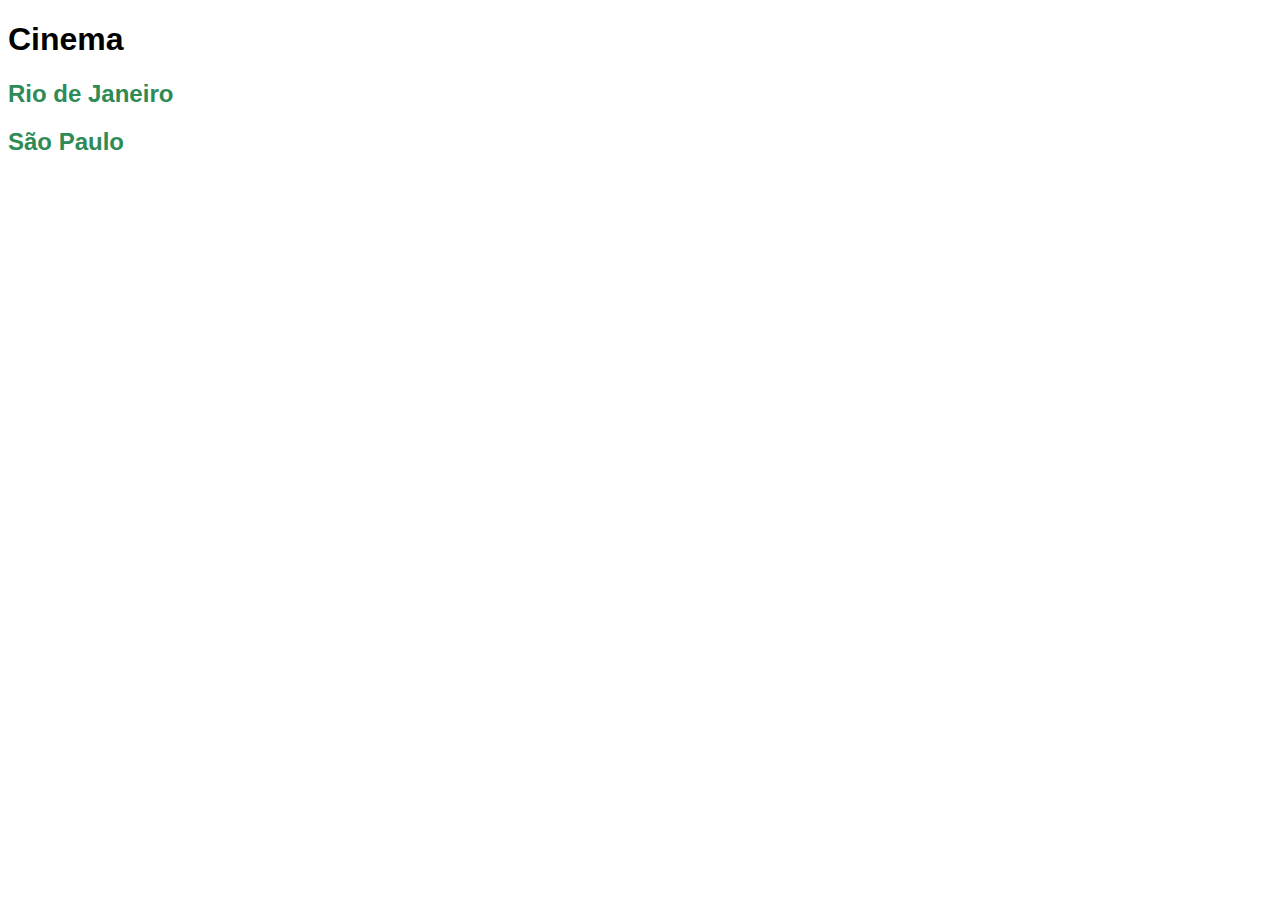
==== index.html @ 932e1144 "site cinema" ====
<!DOCTYPE html>
<html>

<head>
    <meta charset="UTF-8">
   
    <title>Cinema</title>
    <link rel="stylesheet" href="/css/style.css">
</head>
<body>
    <h1>Cinema</h1>
    <h2><a href="/estados/rj.html">Rio de Janeiro</a></h2>
    <h2><a href="/estados/sp.html">São Paulo</a></h2>
</body>
</html>
---- css/style.css ----
.hoje {
    color: darkred;

}
.amanha {
    color: darkblue
;
}
a{
    text-decoration: none;
}
h2 a{
    color: seagreen;
}
p {
    font-size: 20px;
}
body {
    font-family: Arial;
}
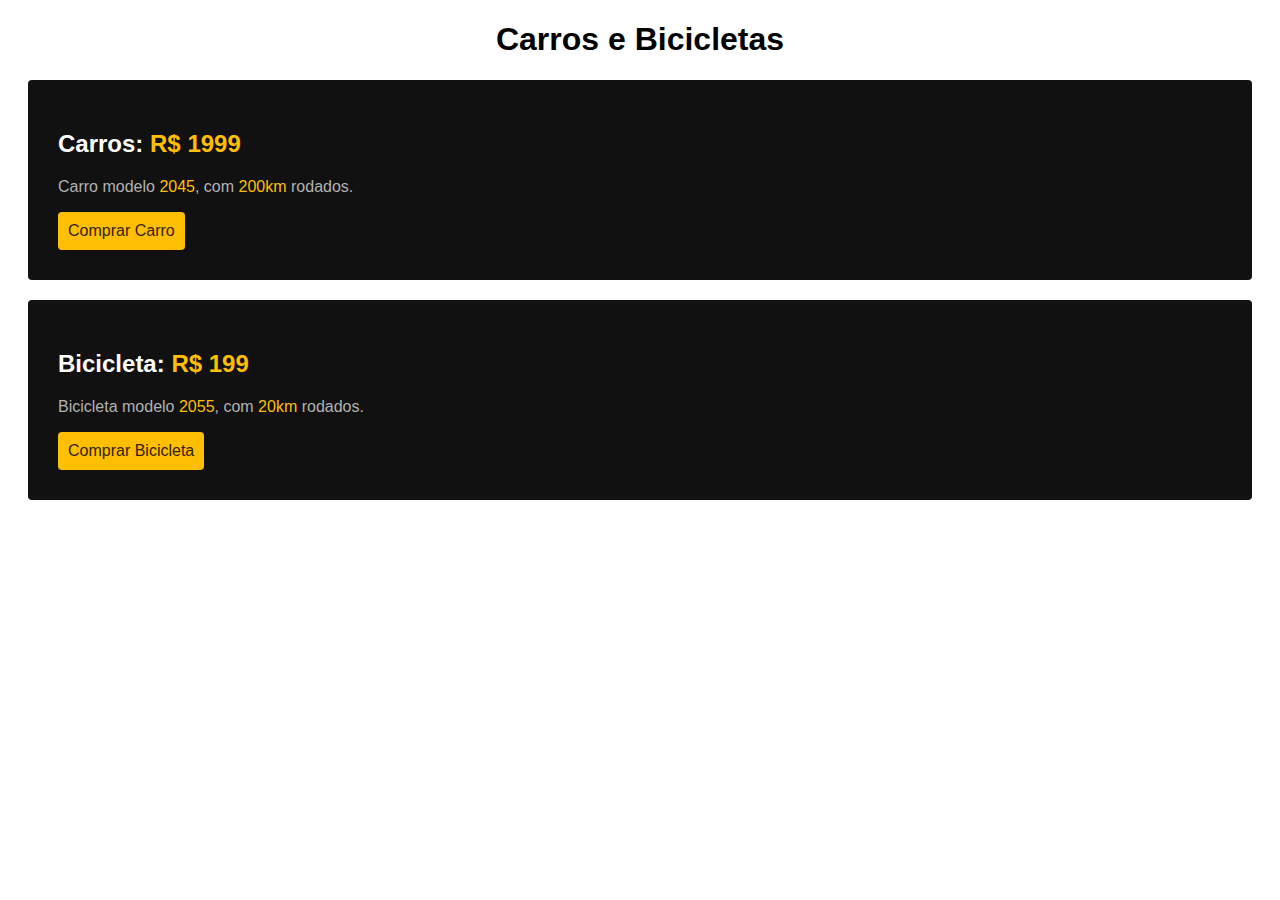
==== commit ec046ff8: "exercicio display" ====
--- a/index.html
+++ b/index.html
@@ -1,15 +1,22 @@
 <!DOCTYPE html>
-<html>
-
+<html lang="en">
 <head>
     <meta charset="UTF-8">
-   
-    <title>Cinema</title>
-    <link rel="stylesheet" href="/css/style.css">
+    <meta name="viewport" content="width=device-width, initial-scale=1.0">
+    <title>Carros e Bicicleta</title>
+    <link rel="stylesheet" href="style.css">
 </head>
 <body>
-    <h1>Cinema</h1>
-    <h2><a href="/estados/rj.html">Rio de Janeiro</a></h2>
-    <h2><a href="/estados/sp.html">São Paulo</a></h2>
+    <h1>Carros e Bicicletas</h1>
+    <div class="item">
+        <h2>Carros: <span>R$ 1999</span></h2>
+        <p>Carro modelo <span>2045</span>, com <span>200km</span> rodados.</p>
+        <a href="/">Comprar Carro</a>
+    </div>
+    <div class="item">
+        <h2>Bicicleta: <span>R$ 199</span></h2>
+        <p>Bicicleta modelo <span>2055</span>, com <span>20km</span> rodados.</p>
+        <a href="/">Comprar Bicicleta</a>
+    </div>
 </body>
 </html>--- a/style.css
+++ b/style.css
@@ -0,0 +1,32 @@
+body {
+    font-family: Arial;
+}
+
+h1 {
+    text-align: center;
+}
+
+.item {
+    background: #111;
+    color: #fff;
+    padding: 30px;
+    margin: 20px;
+    border-radius: 4px;
+}
+
+span {
+    color: #febe01;
+}
+
+p {
+color: #b2b2b2;
+}
+
+a {
+    display: inline-block;
+    background: #febe01;
+    color: #332200;
+    padding: 10px;
+    border-radius: 4px;
+    text-decoration: none;
+}
